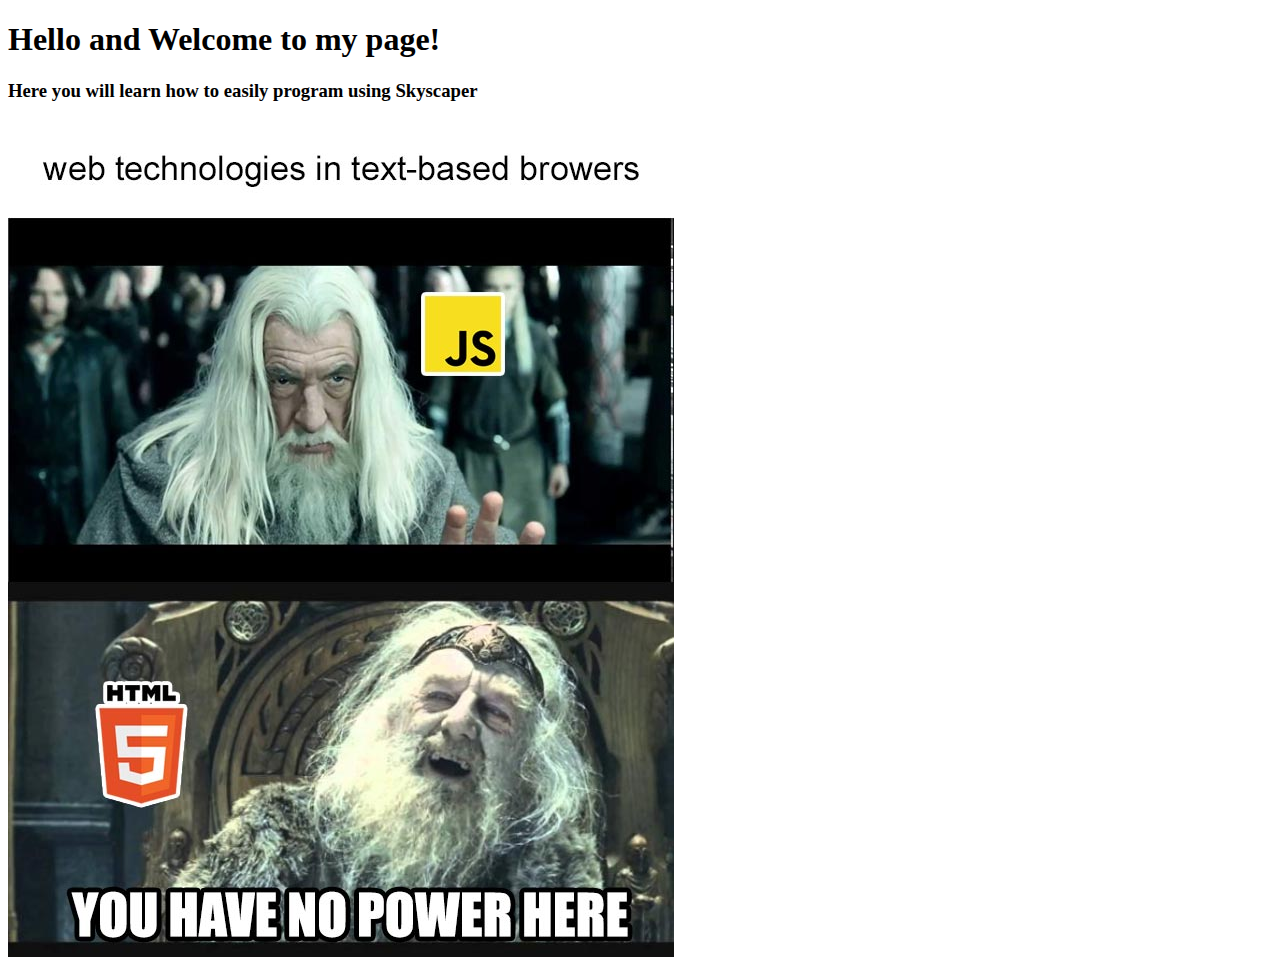
==== Index.html @ d742f49e "Uploaded assignment 1.1" ====
<!--Hello My name is Robert and today date is 2/22/25-->
<!-- This is the first tag on the page that tells the browser that this in an HTML5 page-->
<!DOCTYPE html>
<!--HTML tag goes next-->
<html>
    <!-- Head contains the info for the browser and serch engine-->
<head>
    <meta charset="UTF-8" />
    <title>Learn to program with Skyscaper</title>
</head>
<!-- This will contain the sections that hold text and images for what we want to show the user-->
<body>
    <h1>Hello and Welcome to my page!</h1>
    <h3>Here you will learn how to easily program using Skyscaper</h3>

    <P>
        <img src="meme.jpg">
    </P>
</body>
</html>
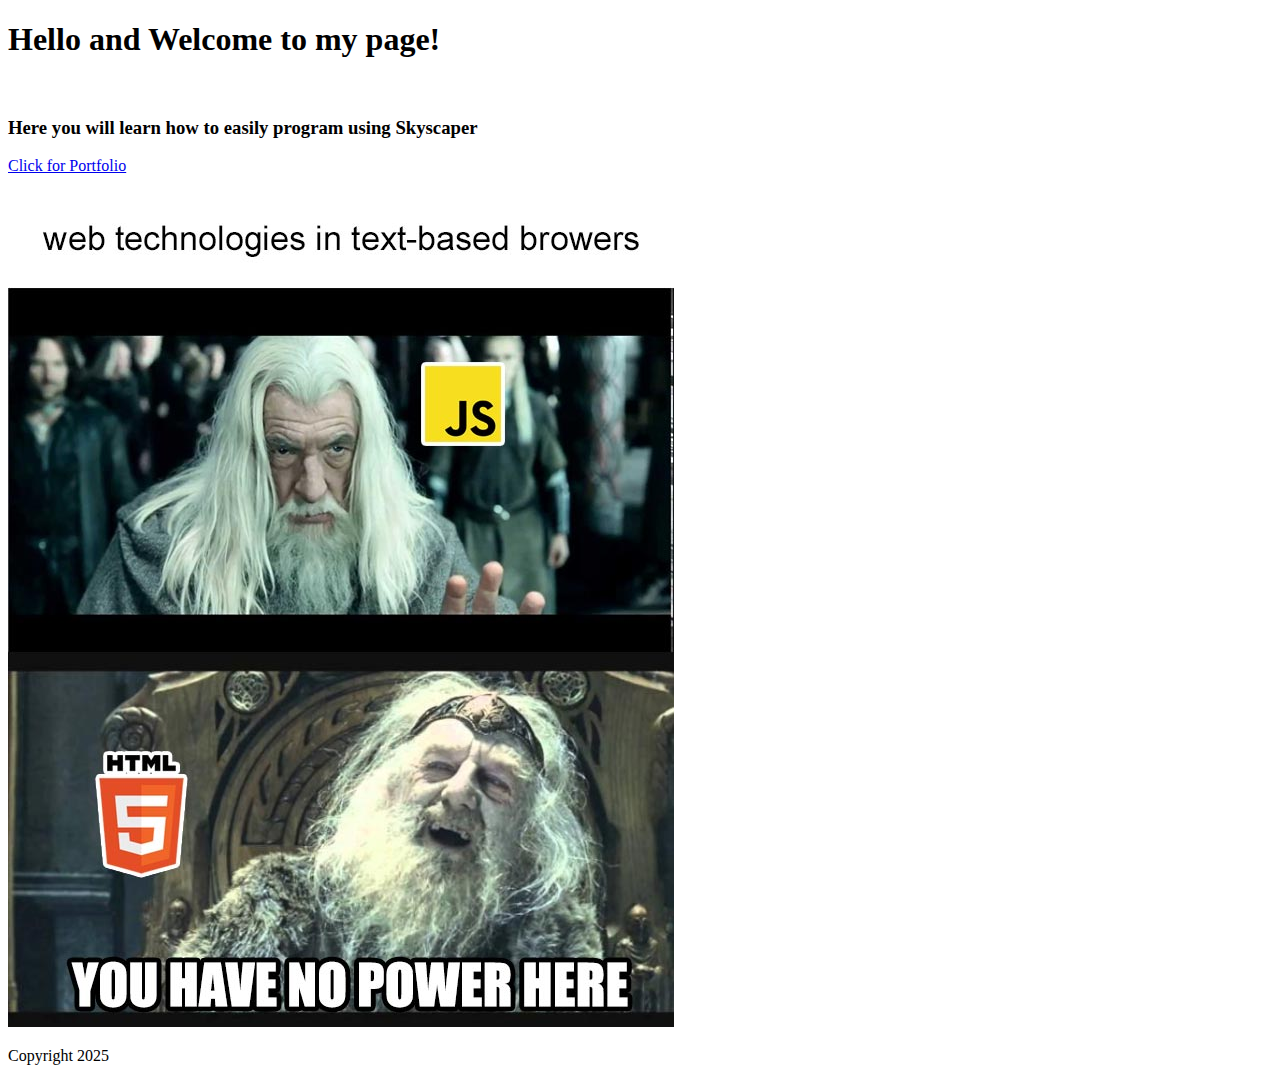
==== commit 8cd93bcc: "changes" ====
--- a/Index.html
+++ b/Index.html
@@ -11,10 +11,17 @@
 <!-- This will contain the sections that hold text and images for what we want to show the user-->
 <body>
     <h1>Hello and Welcome to my page!</h1>
+    <br>
     <h3>Here you will learn how to easily program using Skyscaper</h3>
+    <nav>
+        <a href = "https://rdmontjrportfolio.weebly.com">Click for Portfolio</a>
+    </nav>
 
     <P>
         <img src="meme.jpg">
     </P>
+    <footer>
+        <p> Copyright 2025</p>
+    </footer>
 </body>
 </html>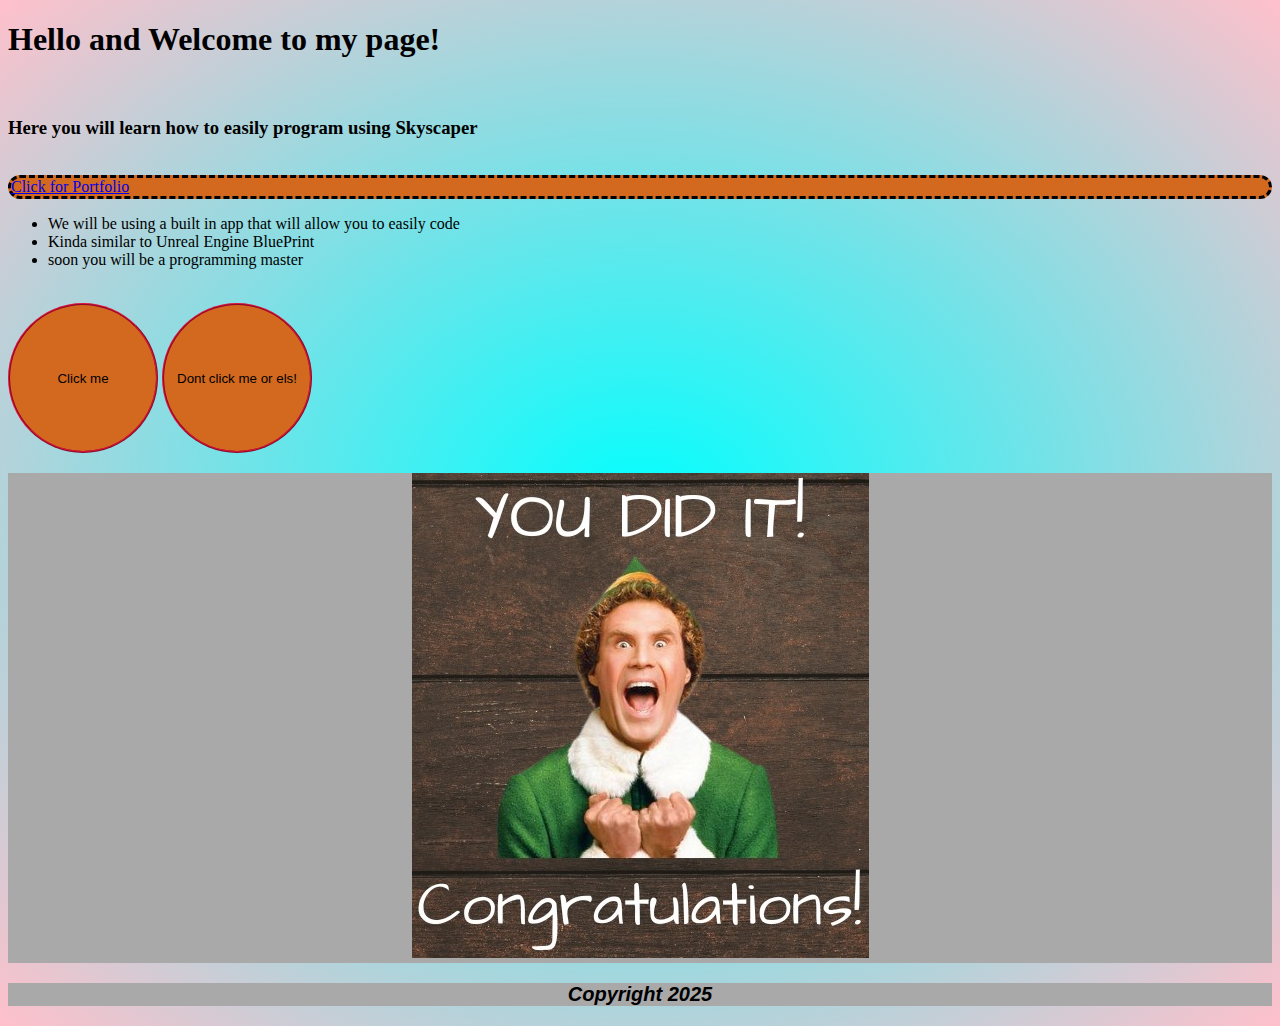
==== commit 39132115: "Uploaded assignment 2.1" ====
--- a/Index.html
+++ b/Index.html
@@ -6,19 +6,35 @@
     <!-- Head contains the info for the browser and serch engine-->
 <head>
     <meta charset="UTF-8" />
+    <link rel="stylesheet" href="Main.css">
     <title>Learn to program with Skyscaper</title>
+
 </head>
 <!-- This will contain the sections that hold text and images for what we want to show the user-->
 <body>
     <h1>Hello and Welcome to my page!</h1>
     <br>
     <h3>Here you will learn how to easily program using Skyscaper</h3>
+    <br>
     <nav>
         <a href = "https://rdmontjrportfolio.weebly.com">Click for Portfolio</a>
     </nav>
-
+    <ul>
+        <li>
+            We will be using a built in app that will allow you to easily code
+        </li>
+        <li>
+            Kinda similar to Unreal Engine BluePrint
+        </li>
+        <li>
+            soon you will be a programming master
+        </li>
+    </ul>
+     <br>
+     <button id="firstbutton">Click me</button>
+     <button id="secondbutton">Dont click me or els!</button>
     <P>
-        <img src="meme.jpg">
+        <img src="meme1.jpg"> 
     </P>
     <footer>
         <p> Copyright 2025</p>
--- a/Main.css
+++ b/Main.css
@@ -0,0 +1,72 @@
+body
+{   /* This is how you create different back grounds */
+ /* background-color: darkslateblue; */
+/* background-image: linear-gradient(purple, green); */
+  background-image: radial-gradient(cyan, pink); 
+   
+ /* You can have a image as your background or repeated ect.. */
+  /* background-image: url("meme.jpg"); */
+    /* background-repeat: repeat-x; */
+   /* background-repeat: no-repeat; */
+    
+}
+
+/* This will allow us to feather our nav and add a background color and text color */
+nav
+{
+ background-color: chocolate;
+ color: mediumblue;
+ border: 3px dashed black;
+ border-top-left-radius: 2em 2em;
+ border-top-right-radius: 2em 2em;
+ border-bottom-left-radius: 2em 2em;
+ border-bottom-right-radius: 2em 2em;
+}
+
+/* This will allow us to change our paragragh font, size and styles ect.. */
+p
+{
+ background-color: darkgray;
+ text-align: center;
+ font-size: 20px;
+ font-family: 'Franklin Gothic Medium', 'Arial Narrow', Arial, sans-serif;
+ font-style: italic;
+ font-weight: bold;
+ color: black;
+}
+
+/* Here we can decorate our H1-h6, change color aswell */
+h1
+{
+ text-decoration: wavy;
+ text-decoration-color:green;
+}
+
+/*we can add some magic to our button with a background colors and fonts. */
+button
+{
+ background-color: chocolate;
+ border-color: crimson;
+ border-radius: 100px;
+ border-style: ridge;
+ width: 150px;
+ height: 150px;
+ cursor: crosshair;
+}
+
+/* We can create an ID for button and have to be different and not the same */
+#firstbutton:hover
+{
+ background-color: green;
+ padding: 20px 40px;
+ transition-duration: .6s;
+ color: deeppink;
+}
+
+#secondbutton:hover
+{
+ background-color: red;
+ padding: 1000px 5000px;
+ transition: .5000s;
+ color:red
+}
